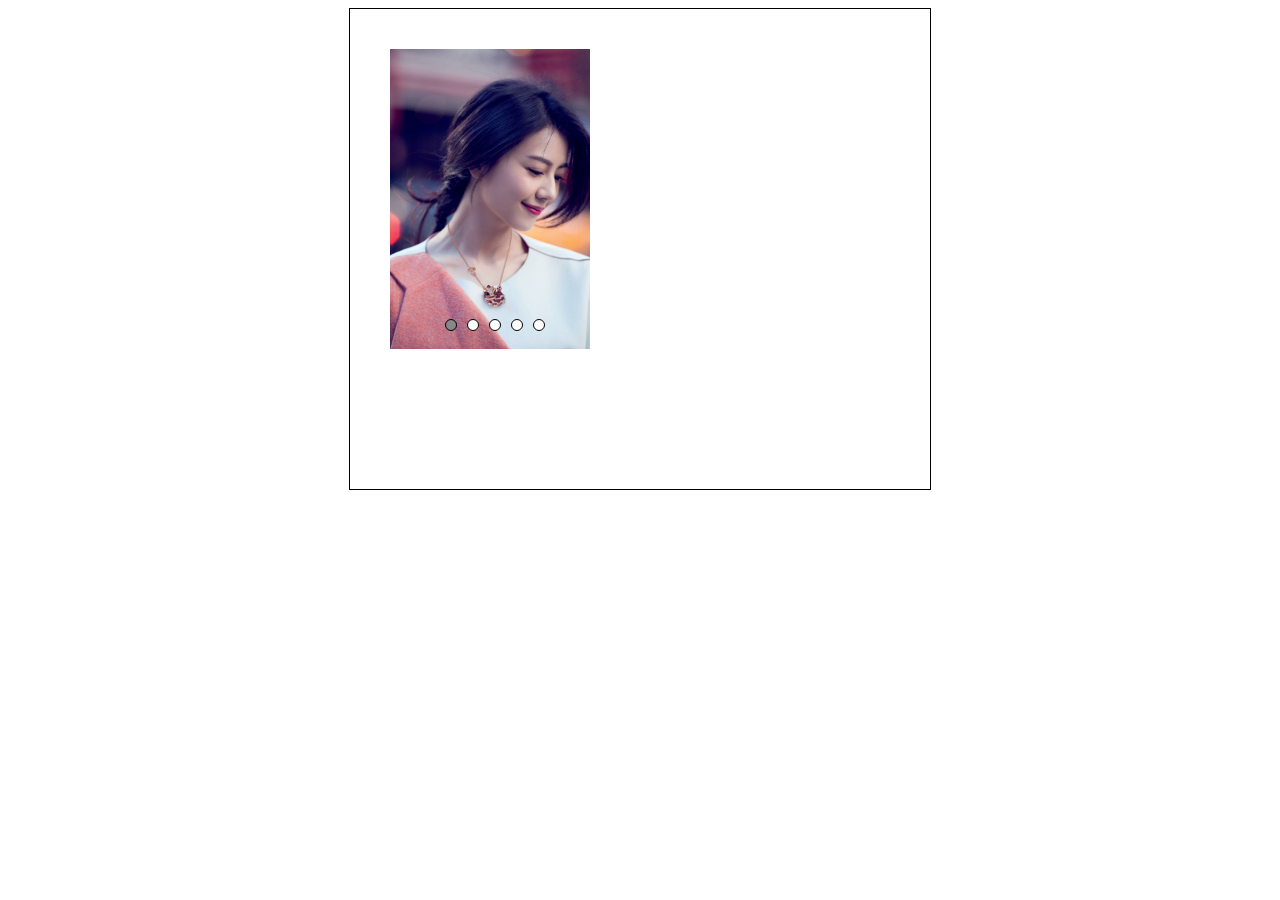
==== css3carousel/index.html @ e8263d41 "add new feature for carousel" ====
<!DOCTYPE html>
<html>
<head>
    <meta charset="utf-8" />
    <meta http-equiv="X-UA-Compatible" content="IE=edge">
    <title>Page Title</title>
    <meta name="viewport" content="width=device-width, initial-scale=1">
    <script src="javascript/utils.js"></script>
    <script src="javascript/shuffingFigure1.js"></script>
    <link rel="stylesheet" type="text/css" href="css/index.css"></link>
</head>
<body>
    <div class='picture_wrapper'>
        <div class='picture_list'>
            <div class='img_list'>
                <img src="image/5.jpg" alt="">
                <img src="image/1.jpg" alt="">
                <img src="image/2.jpg" alt="">
                <img src="image/3.jpg" alt="">
                <img src="image/4.jpg" alt="">
                <img src="image/5.jpg" alt="">
                <img src="image/1.jpg" alt="">
            </div>
        </div>
        <div class='select_list'>
            <div class='circle selected'></div>
            <div class='circle'></div>
            <div class='circle'></div>
            <div class='circle'></div>
            <div class='circle'></div>
        </div>
        <div class='arrow1'></div>
        <div class='arrow2'></div>
    </div>
</body>
</html>
---- css3carousel/css/index.css ----
body{
    display: flex;
    justify-content: center;
    position: relative;

}

.picture_wrapper{
    width: 500px;
    height: 400px;
    border: 1px solid black;
    padding: 40px;
    position: relative;
}

.picture_list{
    overflow: hidden;
    width: 200px;
    height: 300px;
}

.img_list{
    width: 1600px;
    height: 300px;
    position: relative;
    /*初始值-200px*/
    transform: translate3d(-200px, 0, 0);
    transition:transform 1s cubic-bezier(0, 0, 0.25, 1) ;
}

.img_list img{
   float: left;
}

.select_list{
    display: flex;
    justify-content: center;
    position: relative;
    bottom: 30px;
    left: -30%;
}

.select_list .circle {
    width: 10px;
    height: 10px;
    border: 1px solid black;
    background: white;
    border-radius: 50%;
    margin-left: 10px;
    cursor: pointer;
}

.select_list .circle:hover,.select_list .selected {
    background: #888;
}
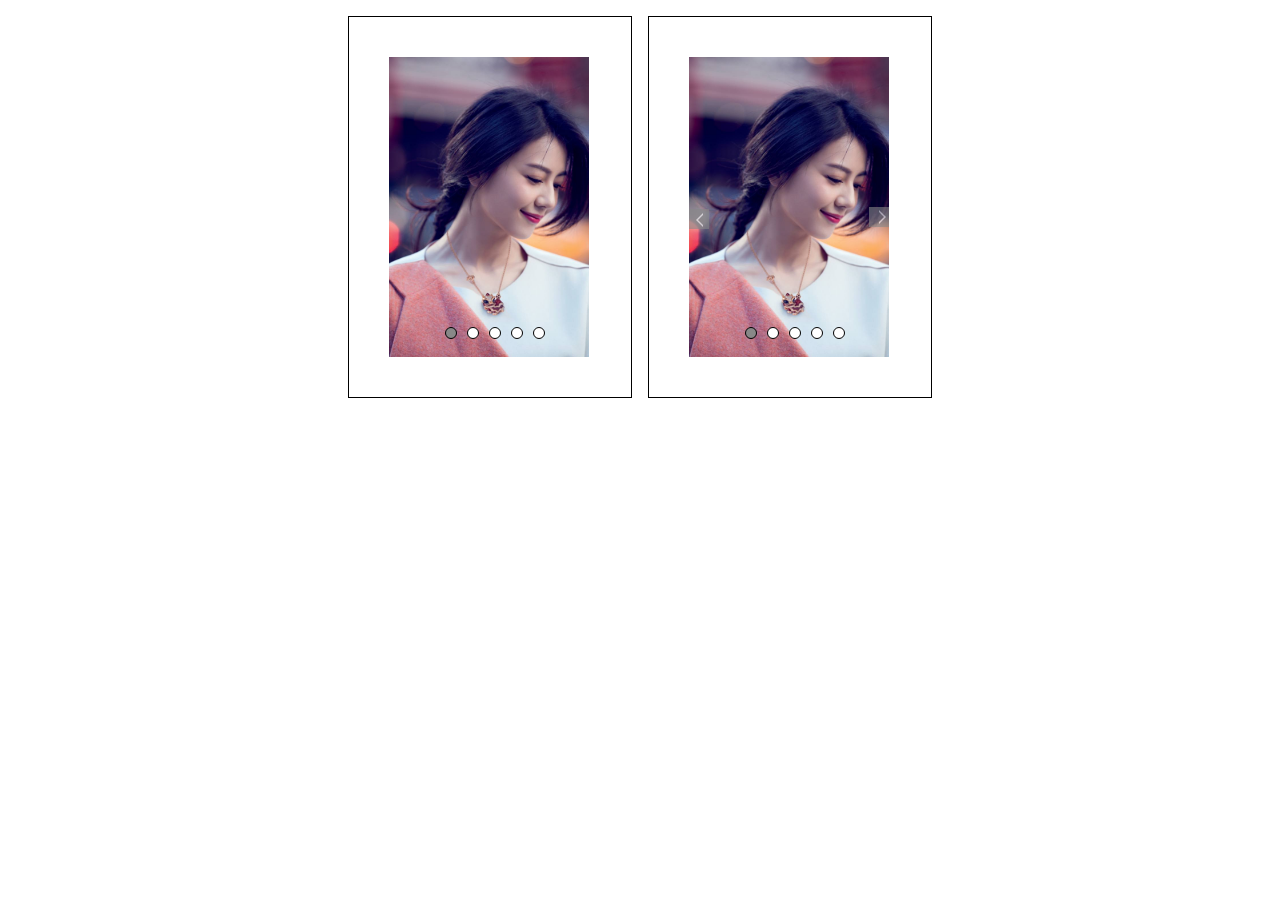
==== commit 0117c2b7: "add second version" ====
--- a/css3carousel/index.html
+++ b/css3carousel/index.html
@@ -5,32 +5,12 @@
     <meta http-equiv="X-UA-Compatible" content="IE=edge">
     <title>Page Title</title>
     <meta name="viewport" content="width=device-width, initial-scale=1">
-    <script src="javascript/utils.js"></script>
-    <script src="javascript/shuffingFigure1.js"></script>
     <link rel="stylesheet" type="text/css" href="css/index.css"></link>
 </head>
 <body>
-    <div class='picture_wrapper'>
-        <div class='picture_list'>
-            <div class='img_list'>
-                <img src="image/5.jpg" alt="">
-                <img src="image/1.jpg" alt="">
-                <img src="image/2.jpg" alt="">
-                <img src="image/3.jpg" alt="">
-                <img src="image/4.jpg" alt="">
-                <img src="image/5.jpg" alt="">
-                <img src="image/1.jpg" alt="">
-            </div>
-        </div>
-        <div class='select_list'>
-            <div class='circle selected'></div>
-            <div class='circle'></div>
-            <div class='circle'></div>
-            <div class='circle'></div>
-            <div class='circle'></div>
-        </div>
-        <div class='arrow1'></div>
-        <div class='arrow2'></div>
-    </div>
+    <iframe src="./pages/page1.html" frameborder="0" height="400px"> 
+    </iframe>
+    <iframe src="./pages/page2.html" frameborder="0" height="400px">
+    </iframe>
 </body>
 </html>--- a/css3carousel/css/index.css
+++ b/css3carousel/css/index.css
@@ -7,7 +7,7 @@
 
 .picture_wrapper{
     width: 500px;
-    height: 400px;
+    height: 300px;
     border: 1px solid black;
     padding: 40px;
     position: relative;
@@ -17,6 +17,7 @@
     overflow: hidden;
     width: 200px;
     height: 300px;
+    position: relative;
 }
 
 .img_list{
@@ -37,7 +38,6 @@
     justify-content: center;
     position: relative;
     bottom: 30px;
-    left: -30%;
 }
 
 .select_list .circle {
@@ -54,3 +54,83 @@
     background: #888;
 }
 
+.picture_list .arrow_wrapper {
+    position: relative;
+    left: 90%;
+    top: -50%;
+    width: 20px;
+    height: 20px;
+    background: #888;
+    opacity: 0.6;
+}
+
+.picture_list .arrow_wrapper:hover {
+    opacity: 0.8;
+    cursor: pointer;
+    transition: opacity 0.2s;
+}
+
+
+.picture_list .arrow_wrapper2 {
+    position: relative;
+    top: -56%;
+    left: 0%;
+    width: 20px;
+    height: 20px;
+}
+
+
+
+.picture_list .arrow_wrapper .arrow1 {
+    position: relative;
+    border: 10px solid transparent;
+    width: 0px;
+    height: 0;
+
+}
+
+.picture_list .arrow_wrapper .arrow1:before,
+.picture_list .arrow_wrapper .arrow1:after {
+    content: '';
+    position: absolute;
+}
+
+.picture_list .arrow_wrapper .arrow1:before {
+    border: 7px solid transparent;
+    border-left: 7px solid white;
+    top: -7px;
+}
+
+.picture_list .arrow_wrapper .arrow1:after {
+    border: 5px solid transparent;
+    border-left: 5px solid #888;
+    top: -5px;
+}
+
+
+.picture_list .arrow_wrapper2 .arrow2 {
+    position: relative;
+    width: 0px;
+    height: 0px;
+}
+
+.picture_list .arrow_wrapper .arrow2:before,
+.picture_list .arrow_wrapper .arrow2:after {
+    content: '';
+    position: absolute;
+}
+
+.picture_list .arrow_wrapper .arrow2:before {
+    border: 7px solid transparent;
+    border-right: 7px solid white;
+    top: 4px;
+}
+
+.picture_list .arrow_wrapper .arrow2:after {
+    border: 5px solid transparent;
+    border-right: 5px solid #888;
+    top: 6px;
+    left: 4px;
+}
+
+
